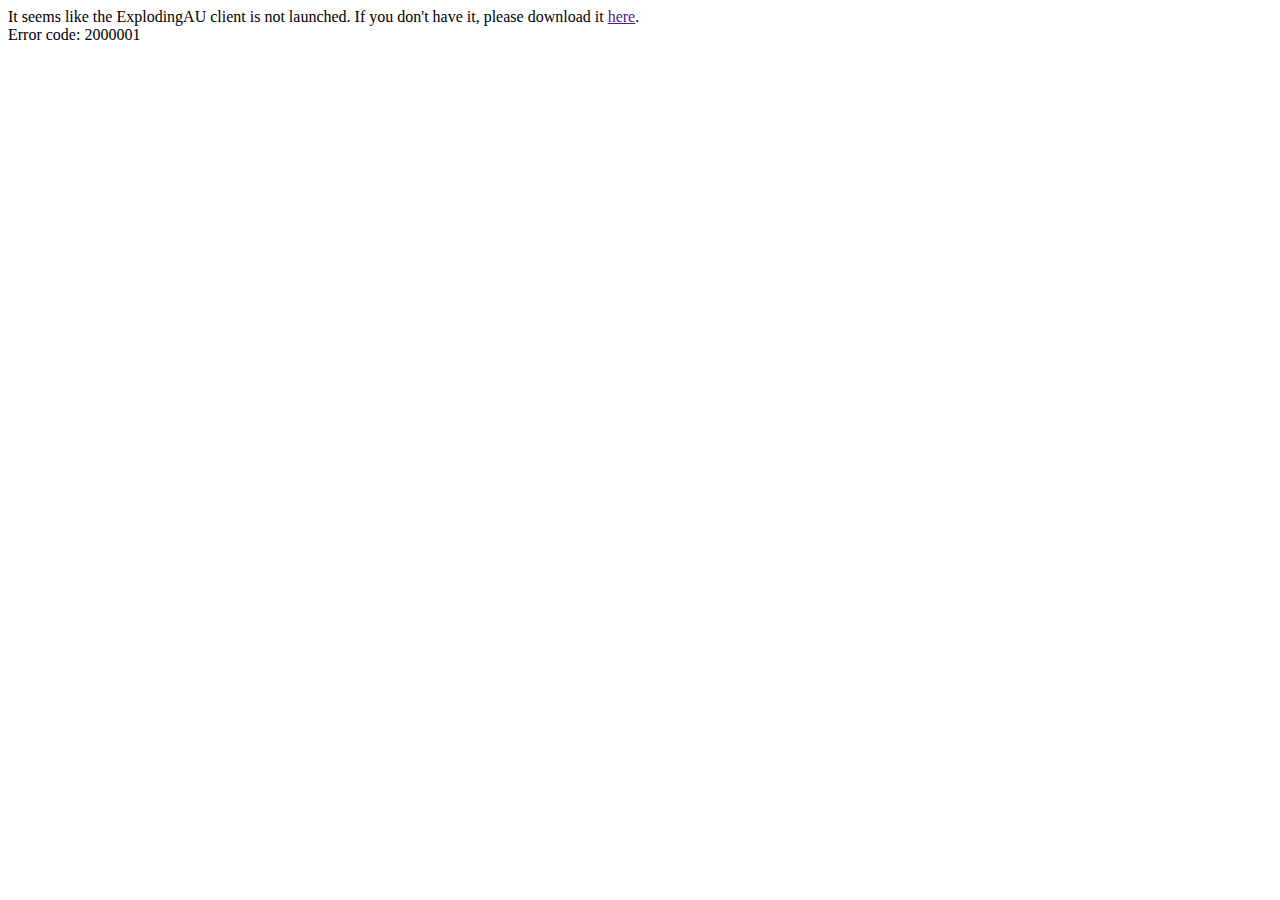
==== v1/index.html @ 48c0fde4 "Uploaded the content of ExplodingAU Website" ====
<!DOCTYPE html>

<html>

<head>
    <meta charset="utf-8">
    <title>ExplodingAU V1</title>
    <script type="text/javascript" src="scripts/error_codes.js"></script>
    <script type="text/javascript" src="scripts/update_package.js"></script>
    <script type="text/javascript" src="scripts/agent_driver.js"></script>
    <script type="text/javascript" src="scripts/updater_core.js"></script>
</head>

<body>
    <div id="jsDisp">System is initialising... Please ensure that JavaScript is enabled.</div>
</body>

</html>
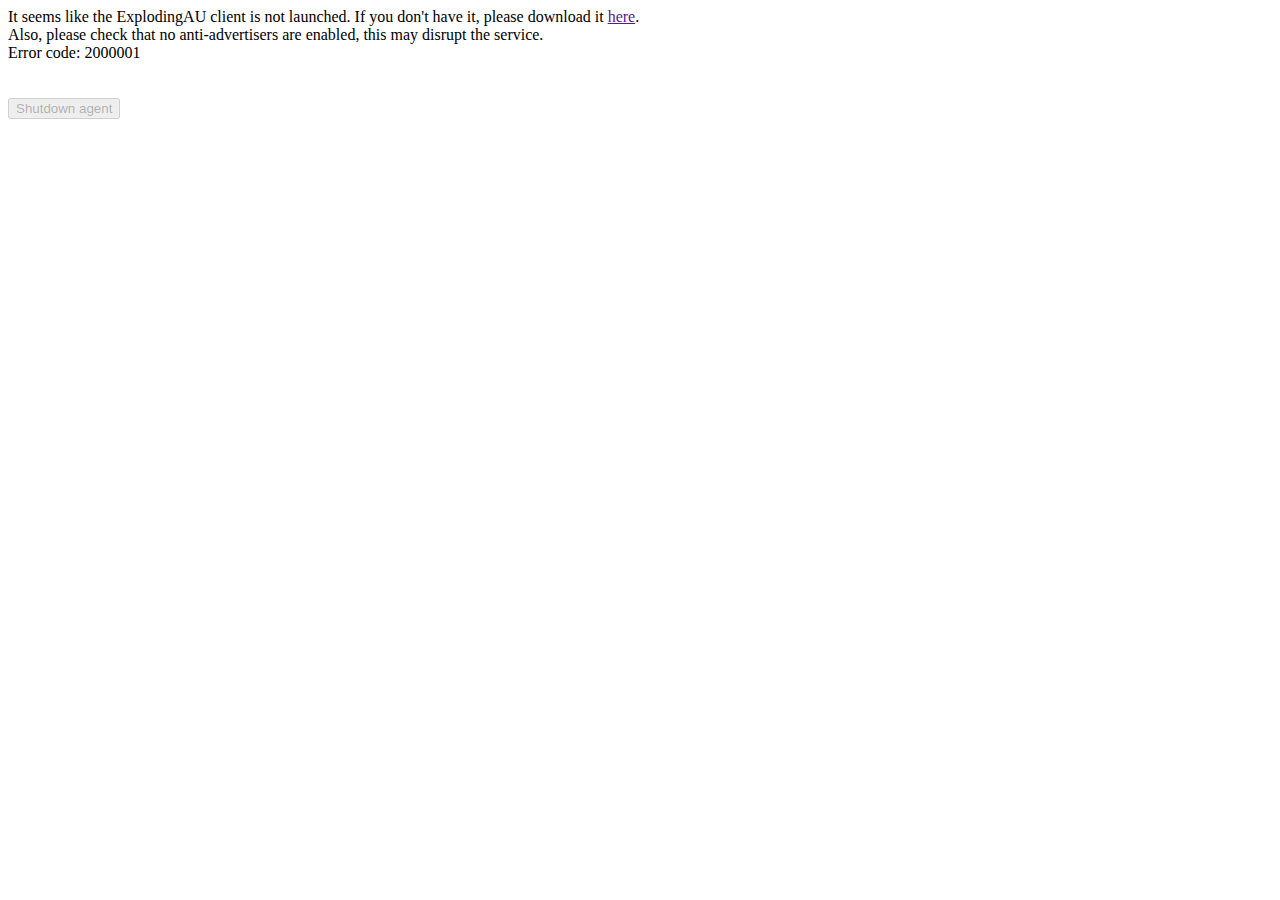
==== commit 9193fb2f: "Some fixes and allowing agent interruption" ====
--- a/v1/index.html
+++ b/v1/index.html
@@ -12,7 +12,9 @@
 </head>
 
 <body>
-    <div id="jsDisp">System is initialising... Please ensure that JavaScript is enabled.</div>
+    <div id="jsDisp">System is initialising... Please ensure that JavaScript is enabled.</div><br><br>
+
+    <button id="interruptAgent" disabled>Shutdown agent</button>
 </body>
 
 </html>
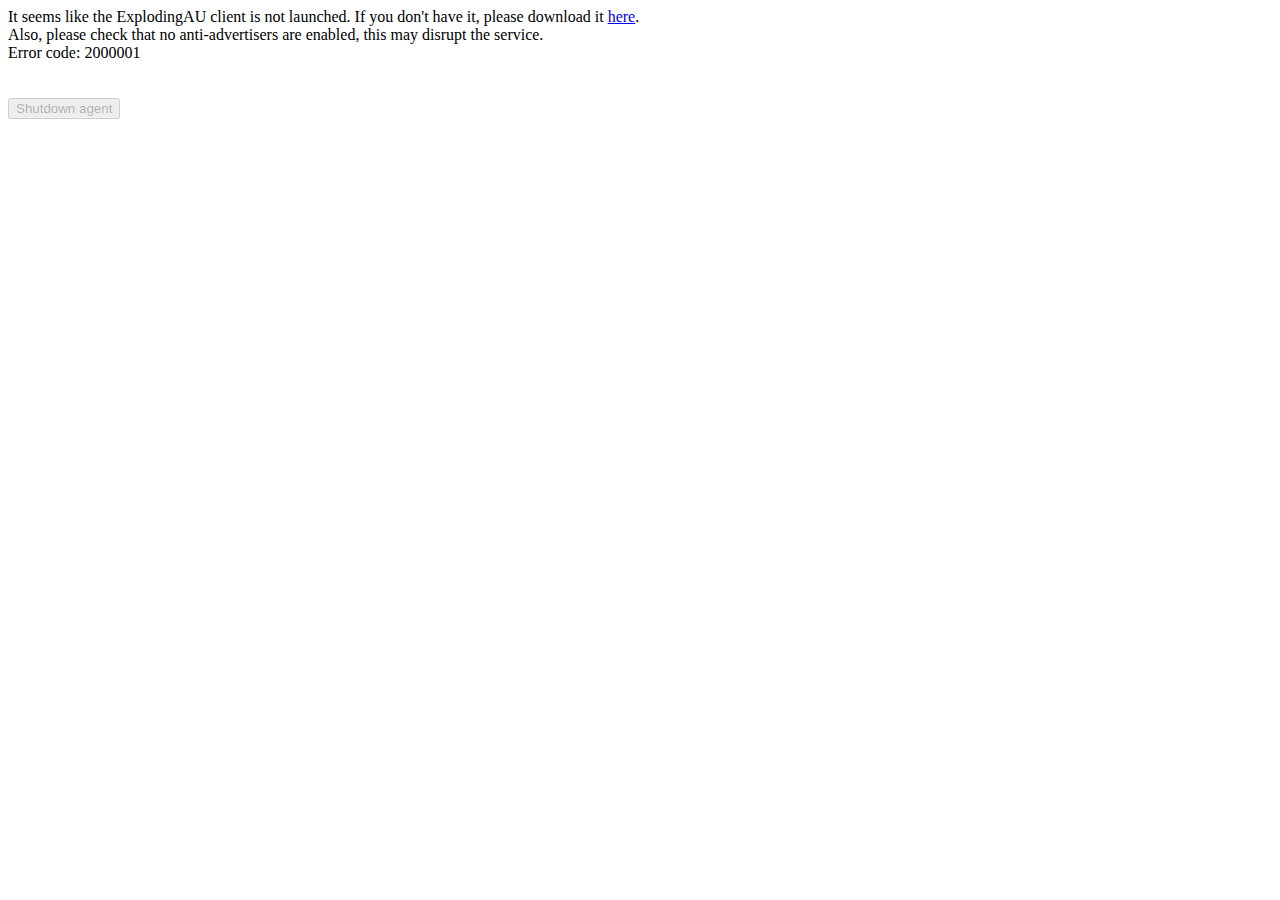
==== commit ff26e31d: "Added the license" ====
--- a/v1/index.html
+++ b/v1/index.html
@@ -1,3 +1,20 @@
+<!--
+   ExplodingAU Website - The website for ExplodingAU
+   Copyright (C) 2023  ExplodingBottle
+
+   This program is free software: you can redistribute it and/or modify
+   it under the terms of the GNU General Public License as published by
+   the Free Software Foundation, either version 3 of the License, or
+   (at your option) any later version.
+
+   This program is distributed in the hope that it will be useful,
+   but WITHOUT ANY WARRANTY; without even the implied warranty of
+   MERCHANTABILITY or FITNESS FOR A PARTICULAR PURPOSE.  See the
+   GNU General Public License for more details.
+
+   You should have received a copy of the GNU General Public License
+   along with this program.  If not, see <https://www.gnu.org/licenses/>.
+-->
 <!DOCTYPE html>
 
 <html>
@@ -17,4 +34,4 @@
     <button id="interruptAgent" disabled>Shutdown agent</button>
 </body>
 
-</html>
+</html>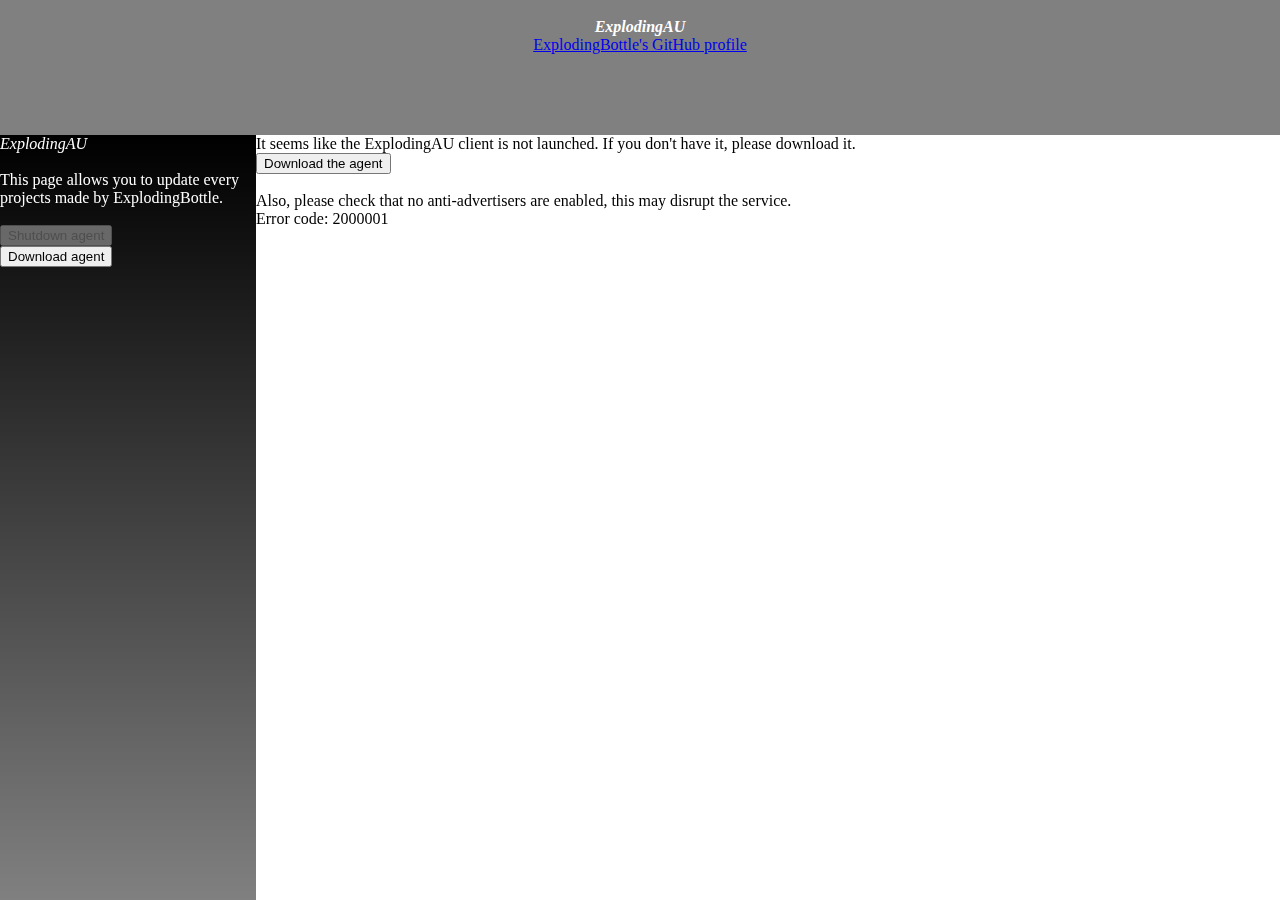
==== commit b2ad68c6: "Better website" ====
--- a/v1/index.html
+++ b/v1/index.html
@@ -26,12 +26,24 @@
     <script type="text/javascript" src="scripts/update_package.js"></script>
     <script type="text/javascript" src="scripts/agent_driver.js"></script>
     <script type="text/javascript" src="scripts/updater_core.js"></script>
+    <script type="text/javascript" src="scripts/agent_update.js"></script>
+    <link rel="stylesheet" href="resources/style.css">
+    </script>
 </head>
 
 <body>
-    <div id="jsDisp">System is initialising... Please ensure that JavaScript is enabled.</div><br><br>
-
-    <button id="interruptAgent" disabled>Shutdown agent</button>
+    <div class="header">
+        <br>
+        <b><i>ExplodingAU</i></b><br>
+        <a href="https://github.com/ExplodingBottle">ExplodingBottle's GitHub profile</a>
+    </div>
+    <div class="sidebar">
+        <i>ExplodingAU</i><br><br>This page allows you to update every projects made by ExplodingBottle.<br><br>
+        <button id="interruptAgent" disabled>Shutdown agent</button><br>
+        <button onclick="doAgentDownload(false);">Download agent</button>
+    </div>
+    <iframe id='dlIFrame' style='display: none;visibility: hidden;' src=''></iframe>
+    <div id="jsDisp" class="content">System is initialising... Please ensure that JavaScript is enabled.</div><br><br>
 </body>
 
 </html>--- a/v1/resources/style.css
+++ b/v1/resources/style.css
@@ -0,0 +1,62 @@
+/*
+ *   ExplodingAU Website - The website for ExplodingAU
+ *   Copyright (C) 2023  ExplodingBottle
+ *
+ *   This program is free software: you can redistribute it and/or modify
+ *   it under the terms of the GNU General Public License as published by
+ *   the Free Software Foundation, either version 3 of the License, or
+ *   (at your option) any later version.
+ *
+ *   This program is distributed in the hope that it will be useful,
+ *   but WITHOUT ANY WARRANTY; without even the implied warranty of
+ *   MERCHANTABILITY or FITNESS FOR A PARTICULAR PURPOSE.  See the
+ *   GNU General Public License for more details.
+ *
+ *   You should have received a copy of the GNU General Public License
+ *   along with this program.  If not, see <https://www.gnu.org/licenses/>.
+ */
+
+.upd-element {
+    border: dashed gray;
+    width: 99%;
+    background-image: linear-gradient(gray, white);
+}
+
+.content {
+    position: fixed;
+    bottom: 0px;
+    top: 15%;
+    left: 20%;
+    right: 0%;
+}
+
+.sidebar {
+    position: fixed;
+    background-color: gray;
+    border-color: black;
+    bottom: 0px;
+    text-align: left;
+    display: block;
+    background-image: linear-gradient(black, gray);
+    color: white;
+    width: 20%;
+    top: 15%;
+    left: 0%;
+}
+
+.header {
+    position: fixed;
+    height: 15%;
+    width: 100%;
+    left: 0%;
+    top: 0%;
+    background-color: gray;
+    color: white;
+    text-align: center;
+}
+
+.upd-list {
+    overflow-y: scroll;
+    width: 90%;
+    height: calc(100% - 200px);
+}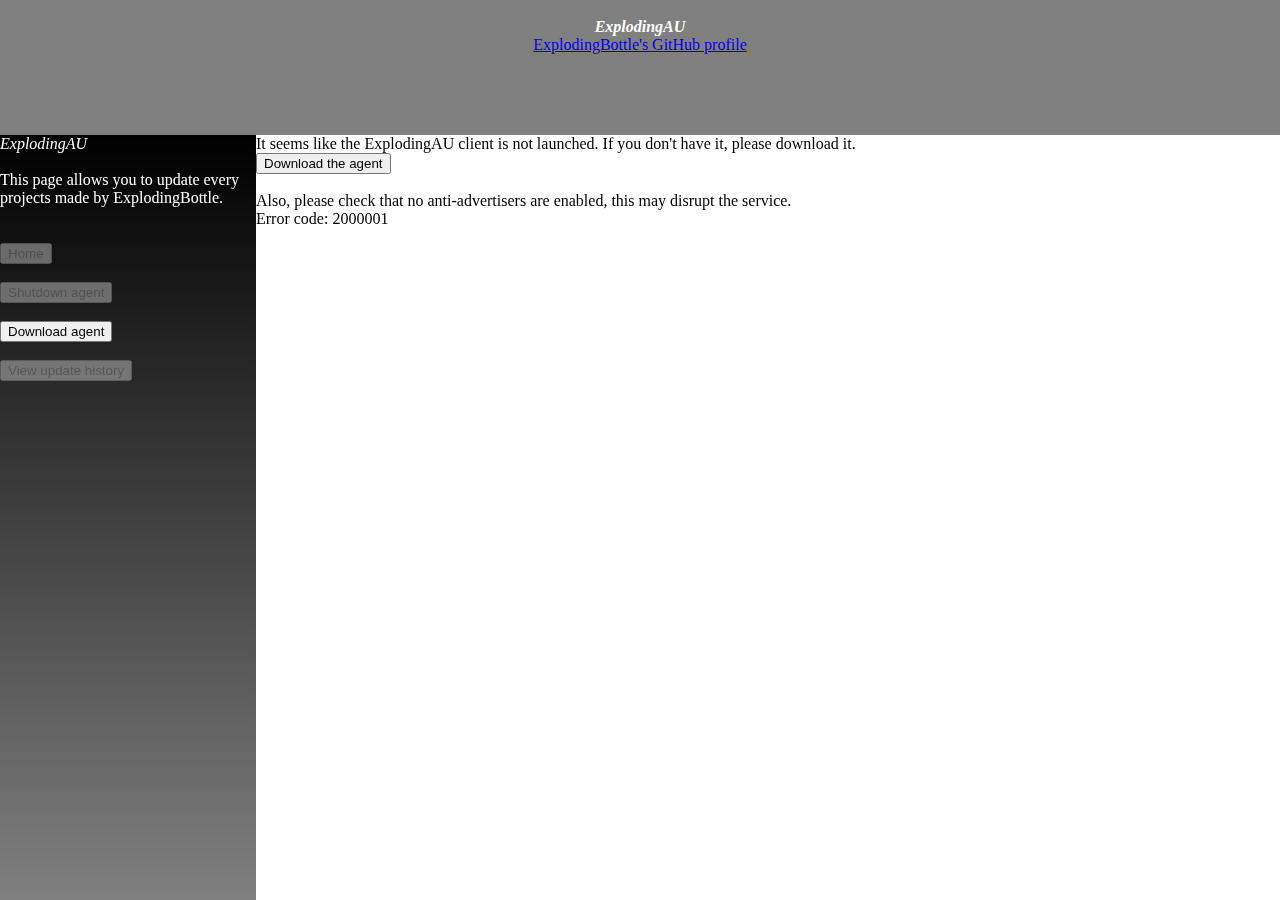
==== commit 2559c29e: "Massive update" ====
--- a/v1/index.html
+++ b/v1/index.html
@@ -1,20 +1,3 @@
-<!--
-   ExplodingAU Website - The website for ExplodingAU
-   Copyright (C) 2023  ExplodingBottle
-
-   This program is free software: you can redistribute it and/or modify
-   it under the terms of the GNU General Public License as published by
-   the Free Software Foundation, either version 3 of the License, or
-   (at your option) any later version.
-
-   This program is distributed in the hope that it will be useful,
-   but WITHOUT ANY WARRANTY; without even the implied warranty of
-   MERCHANTABILITY or FITNESS FOR A PARTICULAR PURPOSE.  See the
-   GNU General Public License for more details.
-
-   You should have received a copy of the GNU General Public License
-   along with this program.  If not, see <https://www.gnu.org/licenses/>.
--->
 <!DOCTYPE html>
 
 <html>
@@ -24,6 +7,7 @@
     <title>ExplodingAU V1</title>
     <script type="text/javascript" src="scripts/error_codes.js"></script>
     <script type="text/javascript" src="scripts/update_package.js"></script>
+    <script type="text/javascript" src="scripts/install_result.js"></script>
     <script type="text/javascript" src="scripts/agent_driver.js"></script>
     <script type="text/javascript" src="scripts/updater_core.js"></script>
     <script type="text/javascript" src="scripts/agent_update.js"></script>
@@ -38,9 +22,16 @@
         <a href="https://github.com/ExplodingBottle">ExplodingBottle's GitHub profile</a>
     </div>
     <div class="sidebar">
-        <i>ExplodingAU</i><br><br>This page allows you to update every projects made by ExplodingBottle.<br><br>
-        <button id="interruptAgent" disabled>Shutdown agent</button><br>
+        <i>ExplodingAU</i><br><br>This page allows you to update every projects made by ExplodingBottle.<br><br><br>
+        
+        <button id="viewWelcome" disabled>Home</button>
+        <br><br>
+        <button id="interruptAgent" disabled>Shutdown agent</button>
+        <br><br>
         <button onclick="doAgentDownload(false);">Download agent</button>
+        <br><br>
+        <button id="showHistory" disabled>View update history</button>
+
     </div>
     <iframe id='dlIFrame' style='display: none;visibility: hidden;' src=''></iframe>
     <div id="jsDisp" class="content">System is initialising... Please ensure that JavaScript is enabled.</div><br><br>
--- a/v1/resources/style.css
+++ b/v1/resources/style.css
@@ -1,21 +1,3 @@
-/*
- *   ExplodingAU Website - The website for ExplodingAU
- *   Copyright (C) 2023  ExplodingBottle
- *
- *   This program is free software: you can redistribute it and/or modify
- *   it under the terms of the GNU General Public License as published by
- *   the Free Software Foundation, either version 3 of the License, or
- *   (at your option) any later version.
- *
- *   This program is distributed in the hope that it will be useful,
- *   but WITHOUT ANY WARRANTY; without even the implied warranty of
- *   MERCHANTABILITY or FITNESS FOR A PARTICULAR PURPOSE.  See the
- *   GNU General Public License for more details.
- *
- *   You should have received a copy of the GNU General Public License
- *   along with this program.  If not, see <https://www.gnu.org/licenses/>.
- */
-
 .upd-element {
     border: dashed gray;
     width: 99%;
@@ -31,6 +13,7 @@
 }
 
 .sidebar {
+    text-align: center;
     position: fixed;
     background-color: gray;
     border-color: black;
@@ -42,6 +25,18 @@
     width: 20%;
     top: 15%;
     left: 0%;
+}
+
+.install-success {
+    color: green;
+    border: solid 1px;
+    border-color: green;
+}
+
+.install-fail {
+    color: red;
+    border: solid 1px;
+    border-color: red;
 }
 
 .header {
